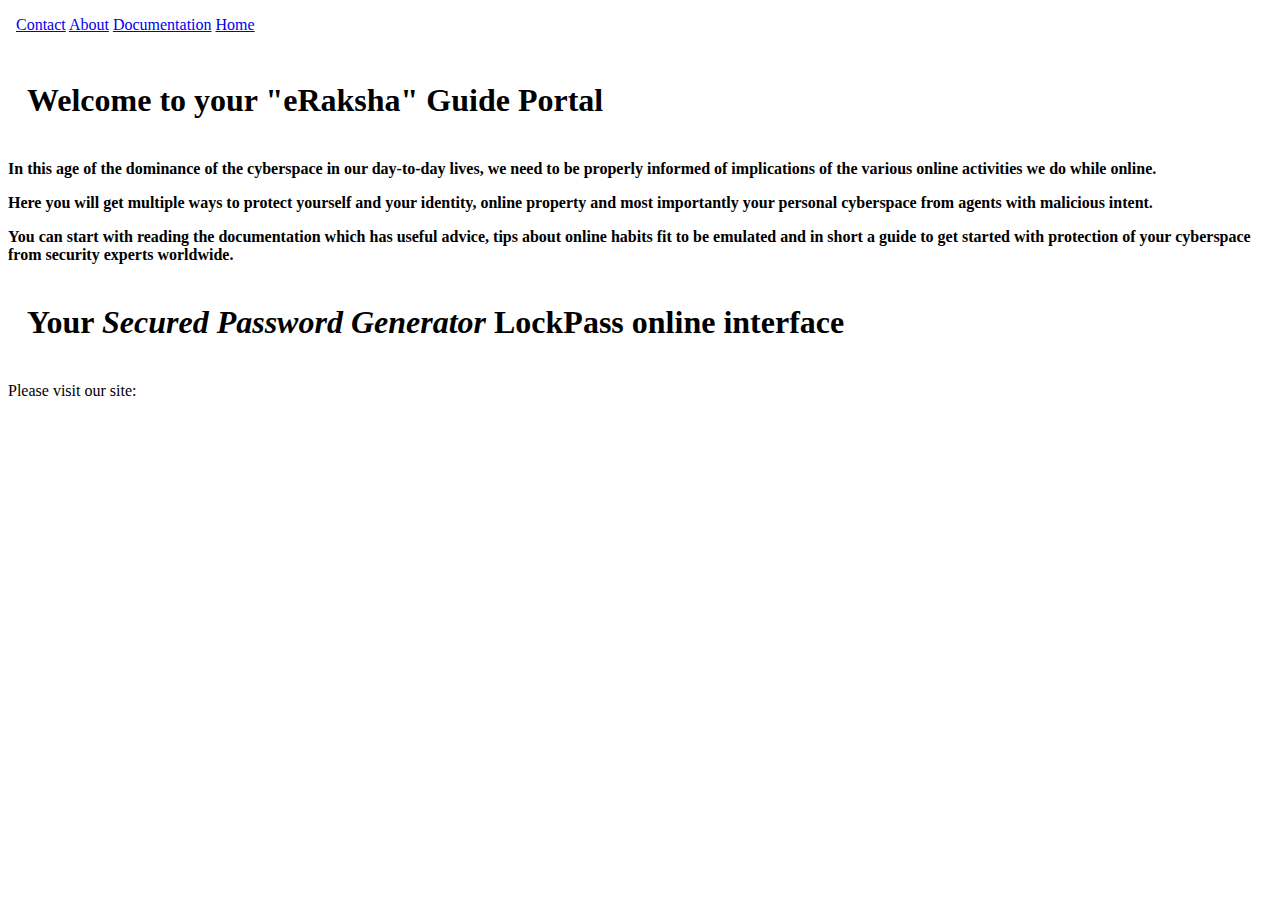
==== index.html @ 4f1a4ed4 "Add files via upload" ====
<!DOCTYPE html>
<html>

<head>
	<meta charset="utf-8">
	<meta name="viewport" content="width=device-width">
	<title>repl.it</title>
	<link href="style.css" rel="stylesheet" type="text/css" />
</head>

<body id="bg">
	<div id="topnav" style="padding: 8px;">
		<a href="contact.html">Contact</a>
		<a href="about.html">About</a>
		<a href="doc.html">Documentation</a>
		<a class="active" href="#intro">Home</a>
	</div>
	<article>
		<section>
			<h1 id="intro" style="padding:19px;">
				Welcome to your "eRaksha" Guide Portal
			</h1>
			<h4>
				<p>In this age of the dominance of the cyberspace in our day-to-day lives, we need to be properly informed of implications
					of the various online activities we do while online.</p>
				<p> Here you will get multiple ways to protect yourself and your identity, online property and most importantly your
					personal cyberspace from agents with malicious intent.</p> You can start with reading the documentation which has useful
				advice, tips about online habits fit to be emulated and in short a guide to get started with protection of your cyberspace
				from security experts worldwide.
			</h4>
			<h1 style="padding:19px;">
				Your <em>Secured Password Generator</em> <strong>LockPass</strong> online interface
      </h1>
  <!--<iframe frameborder="0" width="100%" height="500px" loading="lazy"  src="https://replit.com/@Sapt/seq-proj?embed=true"></iframe> -->
      Please visit our site: 
    </section>
  </article>
	<script src="script.js"></script>
</body>

</html>
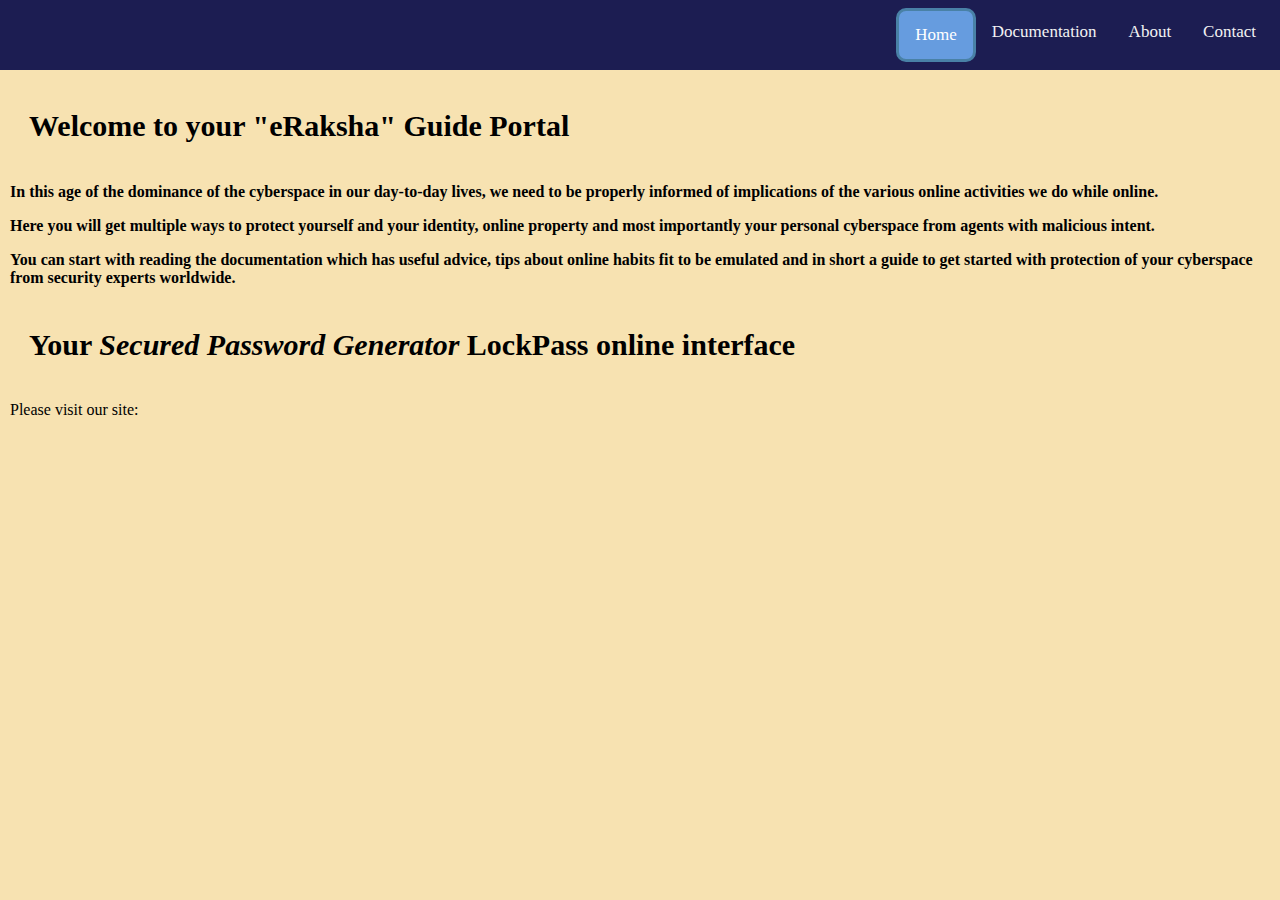
==== commit 2539ad89: "Changing title" ====
--- a/index.html
+++ b/index.html
@@ -4,7 +4,7 @@
 <head>
 	<meta charset="utf-8">
 	<meta name="viewport" content="width=device-width">
-	<title>repl.it</title>
+	<title>Your eRaksha Guide</title>
 	<link href="style.css" rel="stylesheet" type="text/css" />
 </head>
 
@@ -38,4 +38,4 @@
 	<script src="script.js"></script>
 </body>
 
-</html>+</html>
--- a/style.css
+++ b/style.css
@@ -0,0 +1,55 @@
+/* Add a black background color to the top navigation */
+#topnav {
+  background-color: #1c1d52;
+  overflow: hidden;
+  text-align: right;
+  
+}
+
+/* Style the links inside the navigation bar */
+#topnav a {
+  float: right;
+  color: #f2f2f2;
+  text-align: right;
+  padding: 14px 16px;
+  text-decoration: none;
+  font-size: 17px;
+}
+
+/* Change the color of links on hover */
+#topnav a:hover {
+  background-color: #A09DFF;
+  color: black;
+  text-align: left;
+  border-top: 3px solid #3059BC;
+  border-radius: 5px;
+  transition: 0.15s;
+}
+
+/* Add a color to the active/current link */
+#topnav a.active {
+  background-color: #669cdf;
+  color: white;
+  text-align: left;
+  border: 3px solid #4981A6;
+  border-radius: 10px
+}
+#bg {
+  margin:0px;
+  background-color: #f7e2b1;
+  text-align: left;
+}
+
+article {
+  margin: 10px;
+}
+
+h1 {
+  font-size: 30px;
+}
+
+.footer {
+  background-color: #F1F1F1;
+  text-align: center;
+  padding: 10px;
+}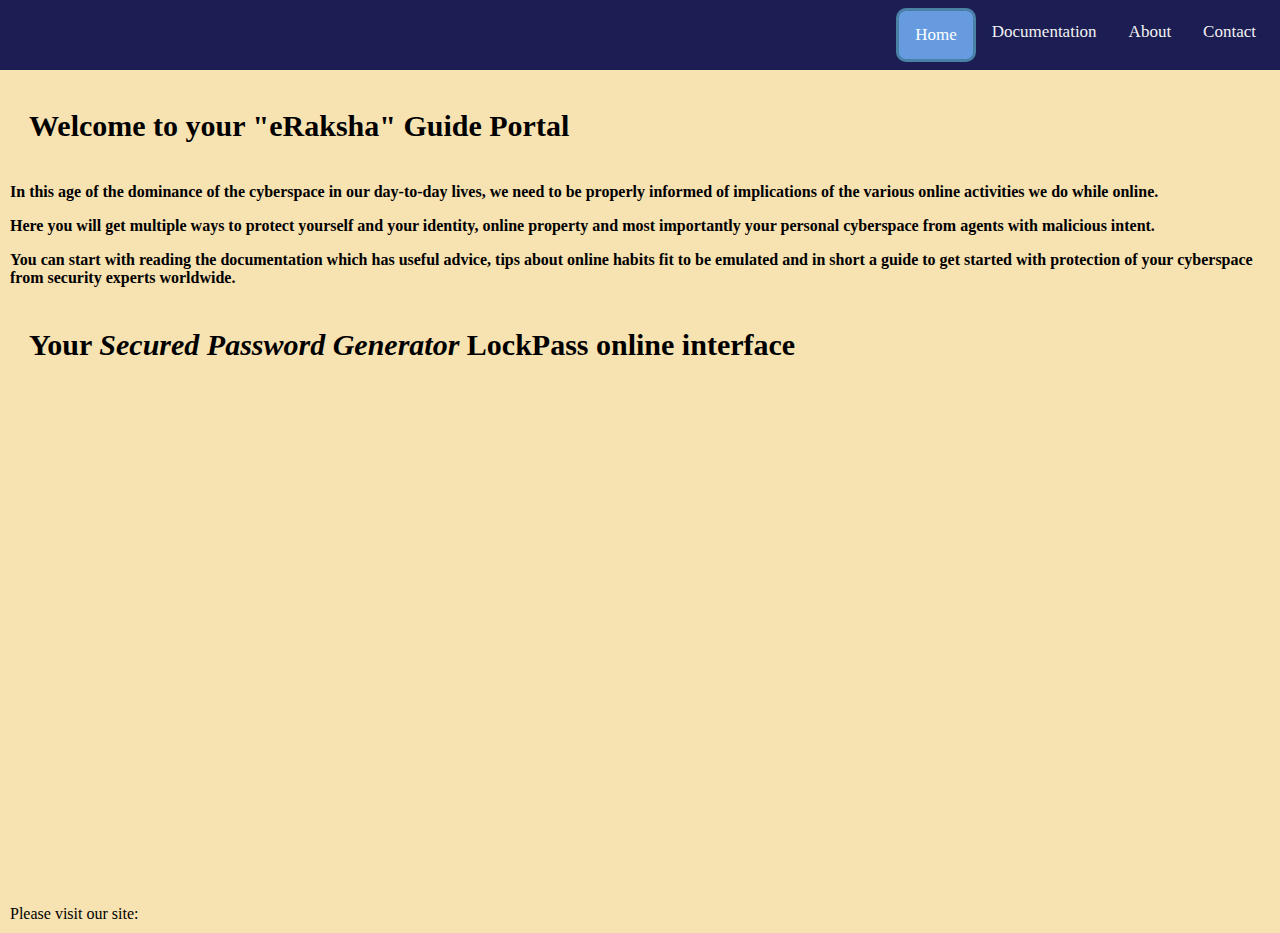
==== commit 4bc4c827: "Update index.html" ====
--- a/index.html
+++ b/index.html
@@ -31,7 +31,7 @@
 			<h1 style="padding:19px;">
 				Your <em>Secured Password Generator</em> <strong>LockPass</strong> online interface
       </h1>
-  <!--<iframe frameborder="0" width="100%" height="500px" loading="lazy"  src="https://replit.com/@Sapt/seq-proj?embed=true"></iframe> -->
+  <iframe frameborder="0" width="100%" height="500px" loading="lazy"  src="https://replit.com/@Sapt/seq-proj?embed=true"></iframe>
       Please visit our site: 
     </section>
   </article>
